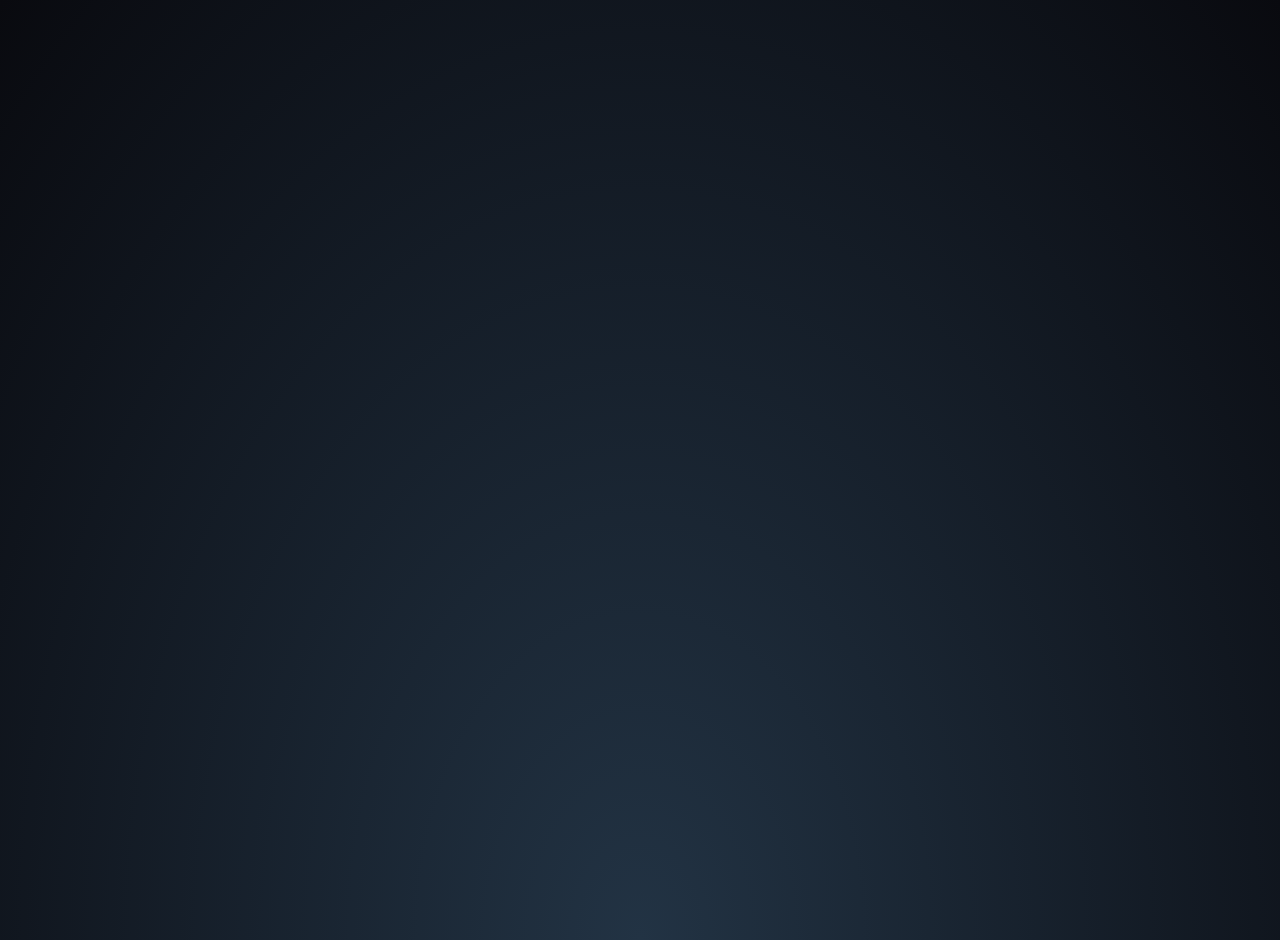
==== index.html @ a9f578f3 "Add files via upload" ====
<!DOCTYPE html>
<html lang="pt-BR">
  <head>
    <meta charset="UTF-8">
    <meta name="viewport" content="width=device-width, initial-scale=1.0">
    <title>Nathian Cardoso Moraes | Portfolio</title>
    <!-- Font Awesome icons -->
    <link rel="stylesheet" href="https://use.fontawesome.com/releases/v5.8.1/css/all.css">
    <!-- Core theme CSS -->
    <link rel="stylesheet" href="style.css">
  </head>

  <body>
    <!-- Parallax Pixel Background Animation -->
    <section class="animated-background">
      <div id="stars1"></div>
      <div id="stars2"></div>
      <div id="stars3"></div>
    </section>
    <!-- End of Parallax Pixel Background Animation -->

    <a id="profilePicture" href="#popup">
      <img src="/home/kali/Área de trabalho/Base_home/nenem_base/nathian.jpg" alt="Profile Picture">
    </a>
    <div id="userName">
      Nathian Cardoso Moraes
    </div>
    
    
    <main>
      <section id="cards">
        <div class="card">
          <div class="card-image" style="background-image: url('/path/to/image.jpg')"></div>
          <div class="card-text">
            <h2>Card 1</h2>
            <p>Lorem ipsum dolor sit amet, consectetur adipiscing elit. Morbi venenatis vestibulum lectus, sed accumsan nisi aliquam at. Sed finibus mi in enim vestibulum, sed blandit purus efficitur. Nam luctus mauris vel pretium feugiat.</p>
            <a href="#">Ver mais</a>
          </div>
        </div>

        <div class="card">
          <div class="card-image" style="background-image: url('/path/to/image.jpg')"></div>
          <div class="card-text">
            <h2>Card 2</h2>
            <p>Lorem ipsum dolor sit amet, consectetur adipiscing elit. Morbi venenatis vestibulum lectus, sed accumsan nisi aliquam at. Sed finibus mi in enim vestibulum, sed blandit purus efficitur. Nam luctus mauris vel pretium feugiat.</p>
            <a href="#">Ver mais</a>
          </div>
        </div>
      </section>
      <footer>
      <div id="links">
      <a class="link" href="https://www.linkedin.com/in/nathian-cardoso-132313169" target="_blank">
        <i class="fab fa-linkedin">&nbsp;</i>Linkedin
      </a>
      <a class="link" href="https://pt-br.facebook.com/nathian.cardoso/?comment_id=Y29tbWVudDo3NTgyMzQyMzExODc1ODFfNzU4MjUwOTY0NTE5MjQx">
        <i class="fab fa-facebook">&nbsp;</i>Facebook
      </a>
      <a class="link" href="https://instagram.com/nathiancardoso?igshid=ODM2MWFjZDg=" target="_blank">
        <i class="fab fa-instagram">&nbsp;</i>Instagram
      </a>
    </div>
    <div id="hashtag">
      #BalletVsAdm    
    </div>
    </footer>
---- style.css ----
@import url('https://fonts.googleapis.com/css?family=Karla:400,700&display=swap');

:root {
    --bgColor: #223344;
    --bgColor2: #090a0f;
    --accentColor: #FFF;
    --font: 'Karla', sans-serif;
    --delay: .3s;
}

body {
    margin: 0;
    padding: 0;
    min-height: 100vh;
    font-family: var(--font);
    background: radial-gradient(ellipse at bottom, var(--bgColor) 0%, var(--bgColor2) 100%);
    /* background-image: url('https://bit.ly/3nFVqJh'); */
    opacity: 0;
    animation: 1s ease-out var(--delay) 1 transitionAnimation; /* duration/timing-function/delay/iterations/name */
    animation-fill-mode: forwards;
    background-repeat: no-repeat;
    background-size: cover;
    position: relative;
}

#profilePicture, #profilePicture img {
    position: relative;
    width: 96px;
    height: 96px;
    display: block;
    margin: 40px auto 20px;
    border-radius: 50%;
    -webkit-tap-highlight-color: transparent;
}

#userName {
    color: var(--accentColor);
    font-size: 1rem;
    font-weight: bold;
    line-height: 1.25;
    display: block;
    font-family: var(--font);
    width: 100%;
    text-align: center;
    text-decoration: none;
}
.card-container {
  display: flex;
  flex-direction: column;
  align-items: center;
}

.card-section {
  display: flex;
  flex-direction: row;
  flex-wrap: wrap;
  width: 100%;
  margin: 0 auto;
  height: 254px;
  background: transparent;
  justify-content: center;
  align-items: center;
  border-radius: 15px;
  box-shadow: 1px 5px 60px 0px #100a886b;
}

.text {
  margin-top: 10px;
}

.hidden {
  display: none;
}

footer {
  margin-top: 50px;
  display: flex;
  justify-content: space-between;
  align-items: center;
}

#links {
  display: flex;
  justify-content: center;
}

}

.link {
    position: relative;
    background-color: transparent;
    color: var(--accentColor);
    border: solid var(--accentColor) 2px;
    border-radius: 10px;
    font-size: 1rem;
    text-align: center;
    display: block;
    margin-left: 10px;
    margin-right: 10px;
    margin-bottom: 10px;
    padding: 10px; /* 17px */
    text-decoration: none;
    /* transition: all .25s cubic-bezier(.08, .59, .29, .99); */
    -webkit-tap-highlight-color: transparent;
}

@media (hover: hover) {
    .link:hover {
        background-color: var(--accentColor);
        color: var(--bgColor);
    }
}

.link:active {
    background-color: var(--accentColor);
    color: var(--bgColor);
}

#hashtag {
    position: relative;
    padding-bottom: 20px;
    color: var(--accentColor);
    font-size: 1rem;
    display: block;
    font-family: var(--font);
    width: 100%;
    text-align: center;

    /*  animation   */
    overflow: hidden;
    background: linear-gradient(90deg, var(--bgColor), var(--accentColor), var(--bgColor));
    background-repeat: no-repeat;
    background-size: 80%;
    animation: animate 3s linear var(--delay) infinite;
    -webkit-background-clip: text;
    background-clip: text;
    -webkit-text-fill-color: rgba(255, 255, 255, 0);
}


/*-------------------------animations-----------------------*/
@keyframes transitionAnimation {
    0% {
        opacity: 0;
        transform: translateY(-10px);
    }
    100% {
        opacity: 1;
        transform: translateY(0);
    }
}

@keyframes animate {
    0% {
      background-position: -500%;
    }
    100% {
      background-position: 500%;
    }
}

@keyframes animStar {
    from {
        transform: translateY(0px);
    }
    to {
        transform: translateY(-2000px);
    }
}


/*-------------------------popup------------------------*/
/* credits: https://www.youtube.com/watch?v=lAS2glU0xlc */
.overlay {
    display: flex;
    align-items: center;
    justify-content: center;
    position: fixed;
    top: 0;
    bottom: 0;
    left: 0;
    right: 0;
    background-color: rgba(0, 0, 0, 0.7);
    z-index: 2;
    visibility: hidden;
    opacity: 0;
    overflow: hidden;
    transition: .5s ease-in-out;
}

.popup {
    position: relative;
    top: -43%;
    /* right: -100vh; */
    display: flex;
    flex-direction: column;
    align-items: center;
    max-width: 400px;
    /* max-height: 500px; */
    width: auto;
    height: auto;
    margin: 56px;
    background-color: var(--bgColor);
    /* transform: rotate(32deg); */
    transform: scale(0);
    transition: .5s ease-in-out;
}

.popup-quote {
    font-family : Baskerville, Georgia, serif;
    font-style : italic;
    position: flex;
    color: var(--accentColor);
    padding: 20px;
    text-align: center;
    font-size: 1rem;
}

.popup-photo {
    display: flex;
    width: 100%;
    height: 100%;
}

.popup-photo img {
    width: 100%;
    height: 100%;
}

.overlay:target {
    visibility: visible;
    opacity: 1;
}

.overlay:target .popup {
    transform: scale(1);
    top: 0;
    /* right: 0; */
    /* transform: rotate(0); */
}

.popup-close {
    position: absolute;
    right: -1rem;
    top: -1rem;
    width: 3rem;
    height: 3rem;
    font-size: 1.7rem;
    font-weight: 400;
    border-radius: 100%;
    background-color: var(--bgColor);
    z-index: 4;
    color: var(--accentColor);
    line-height: 2.7rem;
    text-align: center;
    cursor: pointer;
    text-decoration: none;
    -webkit-tap-highlight-color: transparent;
}

@media (hover: hover) {
    .popup-close:hover {
        background-color: var(--accentColor);
        color: var(--bgColor);
    }
}

.popup-close:active {
    background-color: var(--accentColor);
    color: var(--bgColor);
}
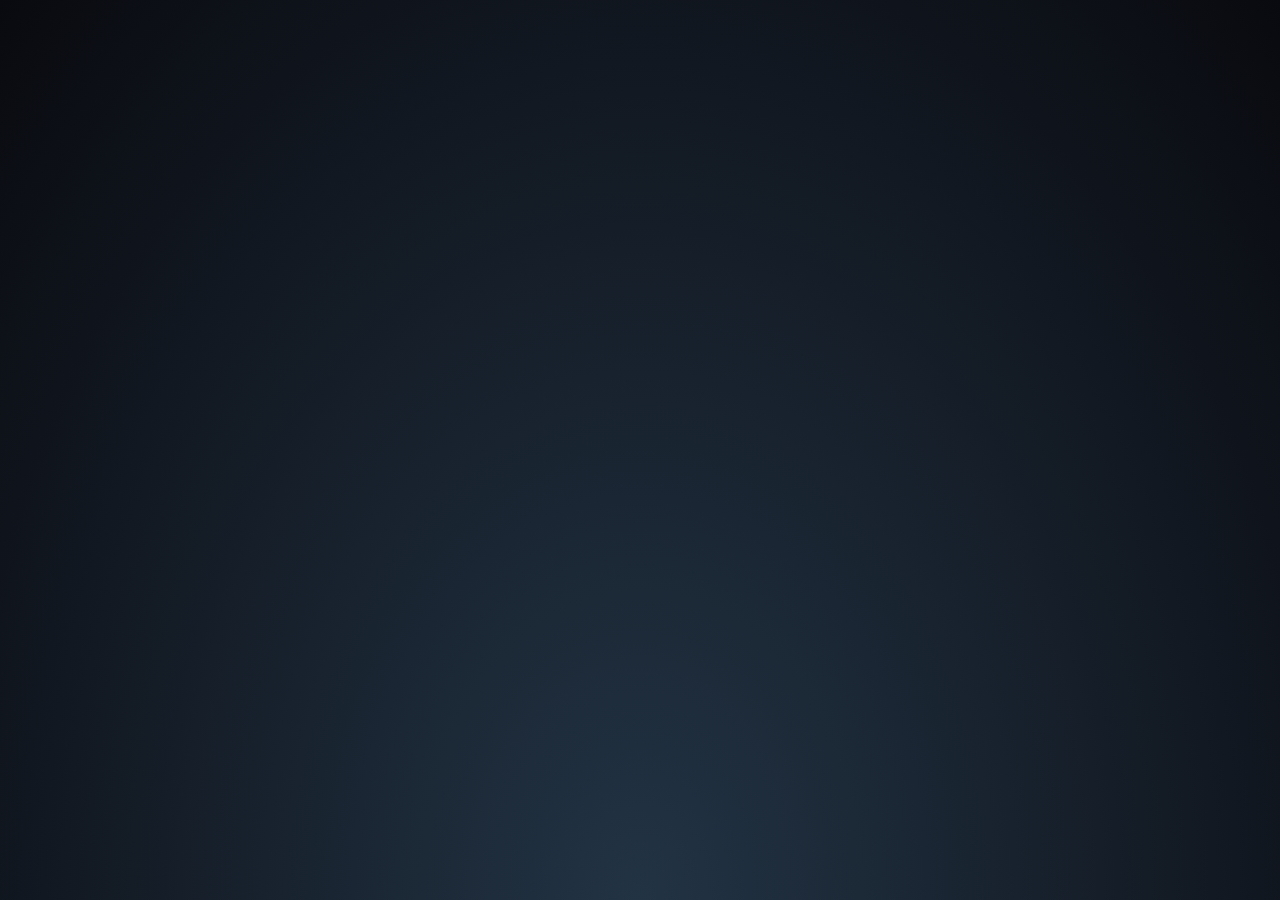
==== commit 6db1e1ff: "Add files via upload" ====
--- a/index.html
+++ b/index.html
@@ -20,35 +20,13 @@
     <!-- End of Parallax Pixel Background Animation -->
 
     <a id="profilePicture" href="#popup">
-      <img src="/home/kali/Área de trabalho/Base_home/nenem_base/nathian.jpg" alt="Profile Picture">
+      <img src="nathian.jpg" alt="Profile Picture">
     </a>
     <div id="userName">
       Nathian Cardoso Moraes
     </div>
     
-    
-    <main>
-      <section id="cards">
-        <div class="card">
-          <div class="card-image" style="background-image: url('/path/to/image.jpg')"></div>
-          <div class="card-text">
-            <h2>Card 1</h2>
-            <p>Lorem ipsum dolor sit amet, consectetur adipiscing elit. Morbi venenatis vestibulum lectus, sed accumsan nisi aliquam at. Sed finibus mi in enim vestibulum, sed blandit purus efficitur. Nam luctus mauris vel pretium feugiat.</p>
-            <a href="#">Ver mais</a>
-          </div>
-        </div>
-
-        <div class="card">
-          <div class="card-image" style="background-image: url('/path/to/image.jpg')"></div>
-          <div class="card-text">
-            <h2>Card 2</h2>
-            <p>Lorem ipsum dolor sit amet, consectetur adipiscing elit. Morbi venenatis vestibulum lectus, sed accumsan nisi aliquam at. Sed finibus mi in enim vestibulum, sed blandit purus efficitur. Nam luctus mauris vel pretium feugiat.</p>
-            <a href="#">Ver mais</a>
-          </div>
-        </div>
-      </section>
-      <footer>
-      <div id="links">
+    <div id="links">
       <a class="link" href="https://www.linkedin.com/in/nathian-cardoso-132313169" target="_blank">
         <i class="fab fa-linkedin">&nbsp;</i>Linkedin
       </a>
@@ -62,5 +40,20 @@
     <div id="hashtag">
       #BalletVsAdm    
     </div>
+    <footer>
+      <div id="footerLinks">
+        <a class="link" href="https://www.linkedin.com/in/nathian-cardoso-132313169" target="_blank">
+          <i class="fab fa-linkedin">&nbsp;</i>Linkedin
+        </a>
+        <a class="link" href="https://pt-br.facebook.com/nathian.cardoso/?comment_id=Y29tbWVudDo3NTgyMzQyMzExODc1ODFfNzU4MjUwOTY0NTE5MjQx">
+          <i class="fab fa-facebook">&nbsp;</i>Facebook
+        </a>
+        <a class="link" href="https://instagram.com/nathiancardoso?igshid=ODM2MWFjZDg=" target="_blank">
+          <i class="fab fa-instagram">&nbsp;</i>Instagram
+        </a>
+      </div>
     </footer>
-      
+  </body>
+</html>
+
+
--- a/style.css
+++ b/style.css
@@ -44,46 +44,12 @@
     text-align: center;
     text-decoration: none;
 }
-.card-container {
-  display: flex;
-  flex-direction: column;
-  align-items: center;
-}
-
-.card-section {
-  display: flex;
-  flex-direction: row;
-  flex-wrap: wrap;
-  width: 100%;
-  margin: 0 auto;
-  height: 254px;
-  background: transparent;
-  justify-content: center;
-  align-items: center;
-  border-radius: 15px;
-  box-shadow: 1px 5px 60px 0px #100a886b;
-}
-
-.text {
-  margin-top: 10px;
-}
-
-.hidden {
-  display: none;
-}
-
-footer {
-  margin-top: 50px;
-  display: flex;
-  justify-content: space-between;
-  align-items: center;
-}
 
 #links {
-  display: flex;
-  justify-content: center;
-}
-
+    max-width: 675px;
+    width: auto;
+    display: block;
+    margin: 27px auto;
 }
 
 .link {
@@ -103,6 +69,31 @@
     /* transition: all .25s cubic-bezier(.08, .59, .29, .99); */
     -webkit-tap-highlight-color: transparent;
 }
+#footerLinks {
+    max-width: 675px;
+    width: auto;
+    display: block;
+    margin: 27px auto;
+}
+.footerLink {
+    position: relative;
+    background-color: transparent;
+    color: var(--accentColor);
+    border: solid var(--accentColor) 2px;
+    border-radius: 10px;
+    font-size: 1rem;
+    text-align: center;
+    display: block;
+    margin-left: 10px;
+    margin-right: 10px;
+    margin-bottom: 10px;
+    padding: 10px; /* 17px */
+    text-decoration: none;
+    /* transition: all .25s cubic-bezier(.08, .59, .29, .99); */
+    -webkit-tap-highlight-color: transparent;
+}
+
+
 
 @media (hover: hover) {
     .link:hover {
@@ -269,3 +260,568 @@
     background-color: var(--accentColor);
     color: var(--bgColor);
 }
+
+
+/*-----------------------parallax-----------------------*/
+/* credits: https://www.youtube.com/watch?v=aywzn9cf-_U */
+#stars1 {
+    width: 1px;
+    height: 1px;
+    background: transparent;
+    animation: animStar 120s linear infinite;
+
+    box-shadow: 779px 1331px #fff, 324px 42px #fff, 303px 586px #fff,
+    1312px 276px #fff, 451px 625px #fff, 521px 1931px #fff, 1087px 1871px #fff,
+    36px 1546px #fff, 132px 934px #fff, 1698px 901px #fff, 1418px 664px #fff,
+    1448px 1157px #fff, 1084px 232px #fff, 347px 1776px #fff, 1722px 243px #fff,
+    1629px 835px #fff, 479px 969px #fff, 1231px 960px #fff, 586px 384px #fff,
+    164px 527px #fff, 8px 646px #fff, 1150px 1126px #fff, 665px 1357px #fff,
+    1556px 1982px #fff, 1260px 1961px #fff, 1675px 1741px #fff,
+    1843px 1514px #fff, 718px 1628px #fff, 242px 1343px #fff, 1497px 1880px #fff,
+    1364px 230px #fff, 1739px 1302px #fff, 636px 959px #fff, 304px 686px #fff,
+    614px 751px #fff, 1935px 816px #fff, 1428px 60px #fff, 355px 335px #fff,
+    1594px 158px #fff, 90px 60px #fff, 1553px 162px #fff, 1239px 1825px #fff,
+    1945px 587px #fff, 749px 1785px #fff, 1987px 1172px #fff, 1301px 1237px #fff,
+    1039px 342px #fff, 1585px 1481px #fff, 995px 1048px #fff, 524px 932px #fff,
+    214px 413px #fff, 1701px 1300px #fff, 1037px 1613px #fff, 1871px 996px #fff,
+    1360px 1635px #fff, 1110px 1313px #fff, 412px 1783px #fff, 1949px 177px #fff,
+    903px 1854px #fff, 700px 1936px #fff, 378px 125px #fff, 308px 834px #fff,
+    1118px 962px #fff, 1350px 1929px #fff, 781px 1811px #fff, 561px 137px #fff,
+    757px 1148px #fff, 1670px 1979px #fff, 343px 739px #fff, 945px 795px #fff,
+    576px 1903px #fff, 1078px 1436px #fff, 1583px 450px #fff, 1366px 474px #fff,
+    297px 1873px #fff, 192px 162px #fff, 1624px 1633px #fff, 59px 453px #fff,
+    82px 1872px #fff, 1933px 498px #fff, 1966px 1974px #fff, 1975px 1688px #fff,
+    779px 314px #fff, 1858px 1543px #fff, 73px 1507px #fff, 1693px 975px #fff,
+    1683px 108px #fff, 1768px 1654px #fff, 654px 14px #fff, 494px 171px #fff,
+    1689px 1895px #fff, 1660px 263px #fff, 1031px 903px #fff, 1203px 1393px #fff,
+    1333px 1421px #fff, 1113px 41px #fff, 1206px 1645px #fff, 1325px 1635px #fff,
+    142px 388px #fff, 572px 215px #fff, 1535px 296px #fff, 1419px 407px #fff,
+    1379px 1003px #fff, 329px 469px #fff, 1791px 1652px #fff, 935px 1802px #fff,
+    1330px 1820px #fff, 421px 1933px #fff, 828px 365px #fff, 275px 316px #fff,
+    707px 960px #fff, 1605px 1554px #fff, 625px 58px #fff, 717px 1697px #fff,
+    1669px 246px #fff, 1925px 322px #fff, 1154px 1803px #fff, 1929px 295px #fff,
+    1248px 240px #fff, 1045px 1755px #fff, 166px 942px #fff, 1888px 1773px #fff,
+    678px 1963px #fff, 1370px 569px #fff, 1974px 1400px #fff, 1786px 460px #fff,
+    51px 307px #fff, 784px 1400px #fff, 730px 1258px #fff, 1712px 393px #fff,
+    416px 170px #fff, 1797px 1932px #fff, 572px 219px #fff, 1557px 1856px #fff,
+    218px 8px #fff, 348px 1334px #fff, 469px 413px #fff, 385px 1738px #fff,
+    1357px 1818px #fff, 240px 942px #fff, 248px 1847px #fff, 1535px 806px #fff,
+    236px 1514px #fff, 1429px 1556px #fff, 73px 1633px #fff, 1398px 1121px #fff,
+    671px 1301px #fff, 1404px 1663px #fff, 740px 1018px #fff, 1600px 377px #fff,
+    785px 514px #fff, 112px 1084px #fff, 1915px 1887px #fff, 1463px 1848px #fff,
+    687px 1115px #fff, 1268px 1768px #fff, 1729px 1425px #fff,
+    1284px 1022px #fff, 801px 974px #fff, 1975px 1317px #fff, 1354px 834px #fff,
+    1446px 1484px #fff, 1283px 1786px #fff, 11px 523px #fff, 1842px 236px #fff,
+    1355px 654px #fff, 429px 7px #fff, 1033px 1128px #fff, 157px 297px #fff,
+    545px 635px #fff, 52px 1080px #fff, 827px 1520px #fff, 1121px 490px #fff,
+    9px 309px #fff, 1744px 1586px #fff, 1014px 417px #fff, 1534px 524px #fff,
+    958px 552px #fff, 1403px 1496px #fff, 387px 703px #fff, 1522px 548px #fff,
+    1355px 282px #fff, 1532px 601px #fff, 1838px 790px #fff, 290px 259px #fff,
+    295px 598px #fff, 1601px 539px #fff, 1561px 1272px #fff, 34px 1922px #fff,
+    1024px 543px #fff, 467px 369px #fff, 722px 333px #fff, 1976px 1255px #fff,
+    766px 983px #fff, 1582px 1285px #fff, 12px 512px #fff, 617px 1410px #fff,
+    682px 577px #fff, 1334px 1438px #fff, 439px 327px #fff, 1617px 1661px #fff,
+    673px 129px #fff, 794px 941px #fff, 1386px 1902px #fff, 37px 1353px #fff,
+    1467px 1353px #fff, 416px 18px #fff, 187px 344px #fff, 200px 1898px #fff,
+    1491px 1619px #fff, 811px 347px #fff, 924px 1827px #fff, 945px 217px #fff,
+    1735px 1228px #fff, 379px 1890px #fff, 79px 761px #fff, 825px 1837px #fff,
+    1980px 1558px #fff, 1308px 1573px #fff, 1488px 1726px #fff,
+    382px 1208px #fff, 522px 595px #fff, 1277px 1898px #fff, 354px 552px #fff,
+    161px 1784px #fff, 614px 251px #fff, 526px 1576px #fff, 17px 212px #fff,
+    179px 996px #fff, 467px 1208px #fff, 1944px 1838px #fff, 1140px 1093px #fff,
+    858px 1007px #fff, 200px 1064px #fff, 423px 1964px #fff, 1945px 439px #fff,
+    1377px 689px #fff, 1120px 1437px #fff, 1876px 668px #fff, 907px 1324px #fff,
+    343px 1976px #fff, 1816px 1501px #fff, 1849px 177px #fff, 647px 91px #fff,
+    1984px 1012px #fff, 1336px 1300px #fff, 128px 648px #fff, 305px 1060px #fff,
+    1324px 826px #fff, 1263px 1314px #fff, 1801px 629px #fff, 1614px 1555px #fff,
+    1634px 90px #fff, 1603px 452px #fff, 891px 1984px #fff, 1556px 1906px #fff,
+    121px 68px #fff, 1676px 1714px #fff, 516px 936px #fff, 1947px 1492px #fff,
+    1455px 1519px #fff, 45px 602px #fff, 205px 1039px #fff, 793px 172px #fff,
+    1562px 1739px #fff, 1056px 110px #fff, 1512px 379px #fff, 1795px 1621px #fff,
+    1848px 607px #fff, 262px 1719px #fff, 477px 991px #fff, 483px 883px #fff,
+    1239px 1197px #fff, 1496px 647px #fff, 1649px 25px #fff, 1491px 1946px #fff,
+    119px 996px #fff, 179px 1472px #fff, 1341px 808px #fff, 1565px 1700px #fff,
+    407px 1544px #fff, 1754px 357px #fff, 1288px 981px #fff, 902px 1997px #fff,
+    1755px 1668px #fff, 186px 877px #fff, 1202px 1882px #fff, 461px 1213px #fff,
+    1400px 748px #fff, 1969px 1899px #fff, 809px 522px #fff, 514px 1219px #fff,
+    374px 275px #fff, 938px 1973px #fff, 357px 552px #fff, 144px 1722px #fff,
+    1572px 912px #fff, 402px 1858px #fff, 1544px 1195px #fff, 667px 1257px #fff,
+    727px 1496px #fff, 993px 232px #fff, 1772px 313px #fff, 1040px 1590px #fff,
+    1204px 1973px #fff, 1268px 79px #fff, 1555px 1048px #fff, 986px 1707px #fff,
+    978px 1710px #fff, 713px 360px #fff, 407px 863px #fff, 461px 736px #fff,
+    284px 1608px #fff, 103px 430px #fff, 1283px 1319px #fff, 977px 1186px #fff,
+    1966px 1516px #fff, 1287px 1129px #fff, 70px 1098px #fff, 1189px 889px #fff,
+    1126px 1734px #fff, 309px 1292px #fff, 879px 764px #fff, 65px 473px #fff,
+    1003px 1959px #fff, 658px 791px #fff, 402px 1576px #fff, 35px 622px #fff,
+    529px 1589px #fff, 164px 666px #fff, 1876px 1290px #fff, 1541px 526px #fff,
+    270px 1297px #fff, 440px 865px #fff, 1500px 802px #fff, 182px 1754px #fff,
+    1264px 892px #fff, 272px 1249px #fff, 1289px 1535px #fff, 190px 1646px #fff,
+    955px 242px #fff, 1456px 1597px #fff, 1727px 1983px #fff, 635px 801px #fff,
+    226px 455px #fff, 1396px 1710px #fff, 849px 1863px #fff, 237px 1264px #fff,
+    839px 140px #fff, 1122px 735px #fff, 1280px 15px #fff, 1318px 242px #fff,
+    1819px 1148px #fff, 333px 1392px #fff, 1949px 553px #fff, 1878px 1332px #fff,
+    467px 548px #fff, 1812px 1082px #fff, 1067px 193px #fff, 243px 156px #fff,
+    483px 1616px #fff, 1714px 933px #fff, 759px 1800px #fff, 1822px 995px #fff,
+    1877px 572px #fff, 581px 1084px #fff, 107px 732px #fff, 642px 1837px #fff,
+    166px 1493px #fff, 1555px 198px #fff, 819px 307px #fff, 947px 345px #fff,
+    827px 224px #fff, 927px 1394px #fff, 540px 467px #fff, 1093px 405px #fff,
+    1140px 927px #fff, 130px 529px #fff, 33px 1980px #fff, 1147px 1663px #fff,
+    1616px 1436px #fff, 528px 710px #fff, 798px 1100px #fff, 505px 1480px #fff,
+    899px 641px #fff, 1909px 1949px #fff, 1311px 964px #fff, 979px 1301px #fff,
+    1393px 969px #fff, 1793px 1886px #fff, 292px 357px #fff, 1196px 1718px #fff,
+    1290px 1994px #fff, 537px 1973px #fff, 1181px 1674px #fff,
+    1740px 1566px #fff, 1307px 265px #fff, 922px 522px #fff, 1892px 472px #fff,
+    384px 1746px #fff, 392px 1098px #fff, 647px 548px #fff, 390px 1498px #fff,
+    1246px 138px #fff, 730px 876px #fff, 192px 1472px #fff, 1790px 1789px #fff,
+    928px 311px #fff, 1253px 1647px #fff, 747px 1921px #fff, 1561px 1025px #fff,
+    1533px 1292px #fff, 1985px 195px #fff, 728px 729px #fff, 1712px 1936px #fff,
+    512px 1717px #fff, 1528px 483px #fff, 313px 1642px #fff, 281px 1849px #fff,
+    1212px 799px #fff, 435px 1191px #fff, 1422px 611px #fff, 1718px 1964px #fff,
+    411px 944px #fff, 210px 636px #fff, 1502px 1295px #fff, 1434px 349px #fff,
+    769px 60px #fff, 747px 1053px #fff, 789px 504px #fff, 1436px 1264px #fff,
+    1893px 1225px #fff, 1394px 1788px #fff, 1108px 1317px #fff,
+    1673px 1395px #fff, 854px 1010px #fff, 1705px 80px #fff, 1858px 148px #fff,
+    1729px 344px #fff, 1388px 664px #fff, 895px 406px #fff, 1479px 157px #fff,
+    1441px 1157px #fff, 552px 1900px #fff, 516px 364px #fff, 1647px 189px #fff,
+    1427px 1071px #fff, 785px 729px #fff, 1080px 1710px #fff, 504px 204px #fff,
+    1177px 1622px #fff, 657px 34px #fff, 1296px 1099px #fff, 248px 180px #fff,
+    1212px 1568px #fff, 667px 1562px #fff, 695px 841px #fff, 1608px 1247px #fff,
+    751px 882px #fff, 87px 167px #fff, 607px 1368px #fff, 1363px 1203px #fff,
+    1836px 317px #fff, 1668px 1703px #fff, 830px 1154px #fff, 1721px 1398px #fff,
+    1601px 1280px #fff, 976px 874px #fff, 1743px 254px #fff, 1020px 1815px #fff,
+    1670px 1766px #fff, 1890px 735px #fff, 1379px 136px #fff, 1864px 695px #fff,
+    206px 965px #fff, 1404px 1932px #fff, 1923px 1360px #fff, 247px 682px #fff,
+    519px 1708px #fff, 645px 750px #fff, 1164px 1204px #fff, 834px 323px #fff,
+    172px 1350px #fff, 213px 972px #fff, 1837px 190px #fff, 285px 1806px #fff,
+    1047px 1299px #fff, 1548px 825px #fff, 1730px 324px #fff, 1346px 1909px #fff,
+    772px 270px #fff, 345px 1190px #fff, 478px 1433px #fff, 1479px 25px #fff,
+    1994px 1830px #fff, 1744px 732px #fff, 20px 1635px #fff, 690px 1795px #fff,
+    1594px 569px #fff, 579px 245px #fff, 1398px 733px #fff, 408px 1352px #fff,
+    1774px 120px #fff, 1152px 1370px #fff, 1698px 1810px #fff, 710px 1450px #fff,
+    665px 286px #fff, 493px 1720px #fff, 786px 5px #fff, 637px 1140px #fff,
+    764px 324px #fff, 927px 310px #fff, 938px 1424px #fff, 1884px 744px #fff,
+    913px 462px #fff, 1831px 1936px #fff, 1527px 249px #fff, 36px 1381px #fff,
+    1597px 581px #fff, 1530px 355px #fff, 949px 459px #fff, 799px 828px #fff,
+    242px 1471px #fff, 654px 797px #fff, 796px 594px #fff, 1365px 678px #fff,
+    752px 23px #fff, 1630px 541px #fff, 982px 72px #fff, 1733px 1831px #fff,
+    21px 412px #fff, 775px 998px #fff, 335px 1945px #fff, 264px 583px #fff,
+    158px 1311px #fff, 528px 164px #fff, 1978px 574px #fff, 717px 1203px #fff,
+    734px 1591px #fff, 1555px 820px #fff, 16px 1943px #fff, 1625px 1177px #fff,
+    1236px 690px #fff, 1585px 1590px #fff, 1737px 1728px #fff, 721px 698px #fff,
+    1804px 1186px #fff, 166px 980px #fff, 1850px 230px #fff, 330px 1712px #fff,
+    95px 797px #fff, 1948px 1078px #fff, 469px 939px #fff, 1269px 1899px #fff,
+    955px 1220px #fff, 1137px 1075px #fff, 312px 1293px #fff, 986px 1762px #fff,
+    1103px 1238px #fff, 428px 1993px #fff, 355px 570px #fff, 977px 1836px #fff,
+    1395px 1092px #fff, 276px 913px #fff, 1743px 656px #fff, 773px 502px #fff,
+    1686px 1322px #fff, 1516px 1945px #fff, 1334px 501px #fff, 266px 156px #fff,
+    455px 655px #fff, 798px 72px #fff, 1059px 1259px #fff, 1402px 1687px #fff,
+    236px 1329px #fff, 1455px 786px #fff, 146px 1228px #fff, 1851px 823px #fff,
+    1062px 100px #fff, 1220px 953px #fff, 20px 1826px #fff, 36px 1063px #fff,
+    1525px 338px #fff, 790px 1521px #fff, 741px 1099px #fff, 288px 1489px #fff,
+    700px 1060px #fff, 390px 1071px #fff, 411px 1036px #fff, 1853px 1072px #fff,
+    1446px 1085px #fff, 1164px 874px #fff, 924px 925px #fff, 291px 271px #fff,
+    1257px 1964px #fff, 1580px 1352px #fff, 1507px 1216px #fff, 211px 956px #fff,
+    985px 1195px #fff, 975px 1640px #fff, 518px 101px #fff, 663px 1395px #fff,
+    914px 532px #fff, 145px 1320px #fff, 69px 1397px #fff, 982px 523px #fff,
+    257px 725px #fff, 1599px 831px #fff, 1636px 1513px #fff, 1250px 1158px #fff,
+    1132px 604px #fff, 183px 102px #fff, 1057px 318px #fff, 1247px 1835px #fff,
+    1983px 1110px #fff, 1077px 1455px #fff, 921px 1770px #fff, 806px 1350px #fff,
+    1938px 1992px #fff, 855px 1260px #fff, 902px 1345px #fff, 658px 1908px #fff,
+    1845px 679px #fff, 712px 1482px #fff, 595px 950px #fff, 1784px 1992px #fff,
+    1847px 1785px #fff, 691px 1004px #fff, 175px 1179px #fff, 1666px 1911px #fff,
+    41px 61px #fff, 971px 1080px #fff, 1830px 1450px #fff, 1351px 1518px #fff,
+    1257px 99px #fff, 1395px 1498px #fff, 1117px 252px #fff, 1779px 597px #fff,
+    1346px 729px #fff, 1108px 1144px #fff, 402px 691px #fff, 72px 496px #fff,
+    1673px 1604px #fff, 1497px 974px #fff, 1865px 1664px #fff, 88px 806px #fff,
+    918px 77px #fff, 244px 1118px #fff, 256px 1820px #fff, 1851px 1840px #fff,
+    605px 1851px #fff, 634px 383px #fff, 865px 37px #fff, 943px 1024px #fff,
+    1951px 177px #fff, 1097px 523px #fff, 985px 1700px #fff, 1243px 122px #fff,
+    768px 1070px #fff, 468px 194px #fff, 320px 1867px #fff, 1850px 185px #fff,
+    380px 1616px #fff, 468px 1294px #fff, 1122px 1743px #fff, 884px 299px #fff,
+    1300px 1917px #fff, 1860px 396px #fff, 1270px 990px #fff, 529px 733px #fff,
+    1975px 1347px #fff, 1885px 685px #fff, 226px 506px #fff, 651px 878px #fff,
+    1323px 680px #fff, 1284px 680px #fff, 238px 1967px #fff, 911px 174px #fff,
+    1111px 521px #fff, 1150px 85px #fff, 794px 502px #fff, 484px 1856px #fff,
+    1809px 368px #fff, 112px 953px #fff, 590px 1009px #fff, 1655px 311px #fff,
+    100px 1026px #fff, 1803px 352px #fff, 865px 306px #fff, 1077px 1019px #fff,
+    1335px 872px #fff, 1647px 1298px #fff, 1233px 1387px #fff, 698px 1036px #fff,
+    659px 1860px #fff, 388px 1412px #fff, 1212px 458px #fff, 755px 1468px #fff,
+    696px 1654px #fff, 1144px 60px #fff;
+}
+
+#stars1:after {
+    content: '';
+    position: absolute;
+    top: auto;
+    width: 1px;
+    height: 1px;
+    background: transparent;
+
+    box-shadow: 779px 1331px #fff, 324px 42px #fff, 303px 586px #fff,
+    1312px 276px #fff, 451px 625px #fff, 521px 1931px #fff, 1087px 1871px #fff,
+    36px 1546px #fff, 132px 934px #fff, 1698px 901px #fff, 1418px 664px #fff,
+    1448px 1157px #fff, 1084px 232px #fff, 347px 1776px #fff, 1722px 243px #fff,
+    1629px 835px #fff, 479px 969px #fff, 1231px 960px #fff, 586px 384px #fff,
+    164px 527px #fff, 8px 646px #fff, 1150px 1126px #fff, 665px 1357px #fff,
+    1556px 1982px #fff, 1260px 1961px #fff, 1675px 1741px #fff,
+    1843px 1514px #fff, 718px 1628px #fff, 242px 1343px #fff, 1497px 1880px #fff,
+    1364px 230px #fff, 1739px 1302px #fff, 636px 959px #fff, 304px 686px #fff,
+    614px 751px #fff, 1935px 816px #fff, 1428px 60px #fff, 355px 335px #fff,
+    1594px 158px #fff, 90px 60px #fff, 1553px 162px #fff, 1239px 1825px #fff,
+    1945px 587px #fff, 749px 1785px #fff, 1987px 1172px #fff, 1301px 1237px #fff,
+    1039px 342px #fff, 1585px 1481px #fff, 995px 1048px #fff, 524px 932px #fff,
+    214px 413px #fff, 1701px 1300px #fff, 1037px 1613px #fff, 1871px 996px #fff,
+    1360px 1635px #fff, 1110px 1313px #fff, 412px 1783px #fff, 1949px 177px #fff,
+    903px 1854px #fff, 700px 1936px #fff, 378px 125px #fff, 308px 834px #fff,
+    1118px 962px #fff, 1350px 1929px #fff, 781px 1811px #fff, 561px 137px #fff,
+    757px 1148px #fff, 1670px 1979px #fff, 343px 739px #fff, 945px 795px #fff,
+    576px 1903px #fff, 1078px 1436px #fff, 1583px 450px #fff, 1366px 474px #fff,
+    297px 1873px #fff, 192px 162px #fff, 1624px 1633px #fff, 59px 453px #fff,
+    82px 1872px #fff, 1933px 498px #fff, 1966px 1974px #fff, 1975px 1688px #fff,
+    779px 314px #fff, 1858px 1543px #fff, 73px 1507px #fff, 1693px 975px #fff,
+    1683px 108px #fff, 1768px 1654px #fff, 654px 14px #fff, 494px 171px #fff,
+    1689px 1895px #fff, 1660px 263px #fff, 1031px 903px #fff, 1203px 1393px #fff,
+    1333px 1421px #fff, 1113px 41px #fff, 1206px 1645px #fff, 1325px 1635px #fff,
+    142px 388px #fff, 572px 215px #fff, 1535px 296px #fff, 1419px 407px #fff,
+    1379px 1003px #fff, 329px 469px #fff, 1791px 1652px #fff, 935px 1802px #fff,
+    1330px 1820px #fff, 421px 1933px #fff, 828px 365px #fff, 275px 316px #fff,
+    707px 960px #fff, 1605px 1554px #fff, 625px 58px #fff, 717px 1697px #fff,
+    1669px 246px #fff, 1925px 322px #fff, 1154px 1803px #fff, 1929px 295px #fff,
+    1248px 240px #fff, 1045px 1755px #fff, 166px 942px #fff, 1888px 1773px #fff,
+    678px 1963px #fff, 1370px 569px #fff, 1974px 1400px #fff, 1786px 460px #fff,
+    51px 307px #fff, 784px 1400px #fff, 730px 1258px #fff, 1712px 393px #fff,
+    416px 170px #fff, 1797px 1932px #fff, 572px 219px #fff, 1557px 1856px #fff,
+    218px 8px #fff, 348px 1334px #fff, 469px 413px #fff, 385px 1738px #fff,
+    1357px 1818px #fff, 240px 942px #fff, 248px 1847px #fff, 1535px 806px #fff,
+    236px 1514px #fff, 1429px 1556px #fff, 73px 1633px #fff, 1398px 1121px #fff,
+    671px 1301px #fff, 1404px 1663px #fff, 740px 1018px #fff, 1600px 377px #fff,
+    785px 514px #fff, 112px 1084px #fff, 1915px 1887px #fff, 1463px 1848px #fff,
+    687px 1115px #fff, 1268px 1768px #fff, 1729px 1425px #fff,
+    1284px 1022px #fff, 801px 974px #fff, 1975px 1317px #fff, 1354px 834px #fff,
+    1446px 1484px #fff, 1283px 1786px #fff, 11px 523px #fff, 1842px 236px #fff,
+    1355px 654px #fff, 429px 7px #fff, 1033px 1128px #fff, 157px 297px #fff,
+    545px 635px #fff, 52px 1080px #fff, 827px 1520px #fff, 1121px 490px #fff,
+    9px 309px #fff, 1744px 1586px #fff, 1014px 417px #fff, 1534px 524px #fff,
+    958px 552px #fff, 1403px 1496px #fff, 387px 703px #fff, 1522px 548px #fff,
+    1355px 282px #fff, 1532px 601px #fff, 1838px 790px #fff, 290px 259px #fff,
+    295px 598px #fff, 1601px 539px #fff, 1561px 1272px #fff, 34px 1922px #fff,
+    1024px 543px #fff, 467px 369px #fff, 722px 333px #fff, 1976px 1255px #fff,
+    766px 983px #fff, 1582px 1285px #fff, 12px 512px #fff, 617px 1410px #fff,
+    682px 577px #fff, 1334px 1438px #fff, 439px 327px #fff, 1617px 1661px #fff,
+    673px 129px #fff, 794px 941px #fff, 1386px 1902px #fff, 37px 1353px #fff,
+    1467px 1353px #fff, 416px 18px #fff, 187px 344px #fff, 200px 1898px #fff,
+    1491px 1619px #fff, 811px 347px #fff, 924px 1827px #fff, 945px 217px #fff,
+    1735px 1228px #fff, 379px 1890px #fff, 79px 761px #fff, 825px 1837px #fff,
+    1980px 1558px #fff, 1308px 1573px #fff, 1488px 1726px #fff,
+    382px 1208px #fff, 522px 595px #fff, 1277px 1898px #fff, 354px 552px #fff,
+    161px 1784px #fff, 614px 251px #fff, 526px 1576px #fff, 17px 212px #fff,
+    179px 996px #fff, 467px 1208px #fff, 1944px 1838px #fff, 1140px 1093px #fff,
+    858px 1007px #fff, 200px 1064px #fff, 423px 1964px #fff, 1945px 439px #fff,
+    1377px 689px #fff, 1120px 1437px #fff, 1876px 668px #fff, 907px 1324px #fff,
+    343px 1976px #fff, 1816px 1501px #fff, 1849px 177px #fff, 647px 91px #fff,
+    1984px 1012px #fff, 1336px 1300px #fff, 128px 648px #fff, 305px 1060px #fff,
+    1324px 826px #fff, 1263px 1314px #fff, 1801px 629px #fff, 1614px 1555px #fff,
+    1634px 90px #fff, 1603px 452px #fff, 891px 1984px #fff, 1556px 1906px #fff,
+    121px 68px #fff, 1676px 1714px #fff, 516px 936px #fff, 1947px 1492px #fff,
+    1455px 1519px #fff, 45px 602px #fff, 205px 1039px #fff, 793px 172px #fff,
+    1562px 1739px #fff, 1056px 110px #fff, 1512px 379px #fff, 1795px 1621px #fff,
+    1848px 607px #fff, 262px 1719px #fff, 477px 991px #fff, 483px 883px #fff,
+    1239px 1197px #fff, 1496px 647px #fff, 1649px 25px #fff, 1491px 1946px #fff,
+    119px 996px #fff, 179px 1472px #fff, 1341px 808px #fff, 1565px 1700px #fff,
+    407px 1544px #fff, 1754px 357px #fff, 1288px 981px #fff, 902px 1997px #fff,
+    1755px 1668px #fff, 186px 877px #fff, 1202px 1882px #fff, 461px 1213px #fff,
+    1400px 748px #fff, 1969px 1899px #fff, 809px 522px #fff, 514px 1219px #fff,
+    374px 275px #fff, 938px 1973px #fff, 357px 552px #fff, 144px 1722px #fff,
+    1572px 912px #fff, 402px 1858px #fff, 1544px 1195px #fff, 667px 1257px #fff,
+    727px 1496px #fff, 993px 232px #fff, 1772px 313px #fff, 1040px 1590px #fff,
+    1204px 1973px #fff, 1268px 79px #fff, 1555px 1048px #fff, 986px 1707px #fff,
+    978px 1710px #fff, 713px 360px #fff, 407px 863px #fff, 461px 736px #fff,
+    284px 1608px #fff, 103px 430px #fff, 1283px 1319px #fff, 977px 1186px #fff,
+    1966px 1516px #fff, 1287px 1129px #fff, 70px 1098px #fff, 1189px 889px #fff,
+    1126px 1734px #fff, 309px 1292px #fff, 879px 764px #fff, 65px 473px #fff,
+    1003px 1959px #fff, 658px 791px #fff, 402px 1576px #fff, 35px 622px #fff,
+    529px 1589px #fff, 164px 666px #fff, 1876px 1290px #fff, 1541px 526px #fff,
+    270px 1297px #fff, 440px 865px #fff, 1500px 802px #fff, 182px 1754px #fff,
+    1264px 892px #fff, 272px 1249px #fff, 1289px 1535px #fff, 190px 1646px #fff,
+    955px 242px #fff, 1456px 1597px #fff, 1727px 1983px #fff, 635px 801px #fff,
+    226px 455px #fff, 1396px 1710px #fff, 849px 1863px #fff, 237px 1264px #fff,
+    839px 140px #fff, 1122px 735px #fff, 1280px 15px #fff, 1318px 242px #fff,
+    1819px 1148px #fff, 333px 1392px #fff, 1949px 553px #fff, 1878px 1332px #fff,
+    467px 548px #fff, 1812px 1082px #fff, 1067px 193px #fff, 243px 156px #fff,
+    483px 1616px #fff, 1714px 933px #fff, 759px 1800px #fff, 1822px 995px #fff,
+    1877px 572px #fff, 581px 1084px #fff, 107px 732px #fff, 642px 1837px #fff,
+    166px 1493px #fff, 1555px 198px #fff, 819px 307px #fff, 947px 345px #fff,
+    827px 224px #fff, 927px 1394px #fff, 540px 467px #fff, 1093px 405px #fff,
+    1140px 927px #fff, 130px 529px #fff, 33px 1980px #fff, 1147px 1663px #fff,
+    1616px 1436px #fff, 528px 710px #fff, 798px 1100px #fff, 505px 1480px #fff,
+    899px 641px #fff, 1909px 1949px #fff, 1311px 964px #fff, 979px 1301px #fff,
+    1393px 969px #fff, 1793px 1886px #fff, 292px 357px #fff, 1196px 1718px #fff,
+    1290px 1994px #fff, 537px 1973px #fff, 1181px 1674px #fff,
+    1740px 1566px #fff, 1307px 265px #fff, 922px 522px #fff, 1892px 472px #fff,
+    384px 1746px #fff, 392px 1098px #fff, 647px 548px #fff, 390px 1498px #fff,
+    1246px 138px #fff, 730px 876px #fff, 192px 1472px #fff, 1790px 1789px #fff,
+    928px 311px #fff, 1253px 1647px #fff, 747px 1921px #fff, 1561px 1025px #fff,
+    1533px 1292px #fff, 1985px 195px #fff, 728px 729px #fff, 1712px 1936px #fff,
+    512px 1717px #fff, 1528px 483px #fff, 313px 1642px #fff, 281px 1849px #fff,
+    1212px 799px #fff, 435px 1191px #fff, 1422px 611px #fff, 1718px 1964px #fff,
+    411px 944px #fff, 210px 636px #fff, 1502px 1295px #fff, 1434px 349px #fff,
+    769px 60px #fff, 747px 1053px #fff, 789px 504px #fff, 1436px 1264px #fff,
+    1893px 1225px #fff, 1394px 1788px #fff, 1108px 1317px #fff,
+    1673px 1395px #fff, 854px 1010px #fff, 1705px 80px #fff, 1858px 148px #fff,
+    1729px 344px #fff, 1388px 664px #fff, 895px 406px #fff, 1479px 157px #fff,
+    1441px 1157px #fff, 552px 1900px #fff, 516px 364px #fff, 1647px 189px #fff,
+    1427px 1071px #fff, 785px 729px #fff, 1080px 1710px #fff, 504px 204px #fff,
+    1177px 1622px #fff, 657px 34px #fff, 1296px 1099px #fff, 248px 180px #fff,
+    1212px 1568px #fff, 667px 1562px #fff, 695px 841px #fff, 1608px 1247px #fff,
+    751px 882px #fff, 87px 167px #fff, 607px 1368px #fff, 1363px 1203px #fff,
+    1836px 317px #fff, 1668px 1703px #fff, 830px 1154px #fff, 1721px 1398px #fff,
+    1601px 1280px #fff, 976px 874px #fff, 1743px 254px #fff, 1020px 1815px #fff,
+    1670px 1766px #fff, 1890px 735px #fff, 1379px 136px #fff, 1864px 695px #fff,
+    206px 965px #fff, 1404px 1932px #fff, 1923px 1360px #fff, 247px 682px #fff,
+    519px 1708px #fff, 645px 750px #fff, 1164px 1204px #fff, 834px 323px #fff,
+    172px 1350px #fff, 213px 972px #fff, 1837px 190px #fff, 285px 1806px #fff,
+    1047px 1299px #fff, 1548px 825px #fff, 1730px 324px #fff, 1346px 1909px #fff,
+    772px 270px #fff, 345px 1190px #fff, 478px 1433px #fff, 1479px 25px #fff,
+    1994px 1830px #fff, 1744px 732px #fff, 20px 1635px #fff, 690px 1795px #fff,
+    1594px 569px #fff, 579px 245px #fff, 1398px 733px #fff, 408px 1352px #fff,
+    1774px 120px #fff, 1152px 1370px #fff, 1698px 1810px #fff, 710px 1450px #fff,
+    665px 286px #fff, 493px 1720px #fff, 786px 5px #fff, 637px 1140px #fff,
+    764px 324px #fff, 927px 310px #fff, 938px 1424px #fff, 1884px 744px #fff,
+    913px 462px #fff, 1831px 1936px #fff, 1527px 249px #fff, 36px 1381px #fff,
+    1597px 581px #fff, 1530px 355px #fff, 949px 459px #fff, 799px 828px #fff,
+    242px 1471px #fff, 654px 797px #fff, 796px 594px #fff, 1365px 678px #fff,
+    752px 23px #fff, 1630px 541px #fff, 982px 72px #fff, 1733px 1831px #fff,
+    21px 412px #fff, 775px 998px #fff, 335px 1945px #fff, 264px 583px #fff,
+    158px 1311px #fff, 528px 164px #fff, 1978px 574px #fff, 717px 1203px #fff,
+    734px 1591px #fff, 1555px 820px #fff, 16px 1943px #fff, 1625px 1177px #fff,
+    1236px 690px #fff, 1585px 1590px #fff, 1737px 1728px #fff, 721px 698px #fff,
+    1804px 1186px #fff, 166px 980px #fff, 1850px 230px #fff, 330px 1712px #fff,
+    95px 797px #fff, 1948px 1078px #fff, 469px 939px #fff, 1269px 1899px #fff,
+    955px 1220px #fff, 1137px 1075px #fff, 312px 1293px #fff, 986px 1762px #fff,
+    1103px 1238px #fff, 428px 1993px #fff, 355px 570px #fff, 977px 1836px #fff,
+    1395px 1092px #fff, 276px 913px #fff, 1743px 656px #fff, 773px 502px #fff,
+    1686px 1322px #fff, 1516px 1945px #fff, 1334px 501px #fff, 266px 156px #fff,
+    455px 655px #fff, 798px 72px #fff, 1059px 1259px #fff, 1402px 1687px #fff,
+    236px 1329px #fff, 1455px 786px #fff, 146px 1228px #fff, 1851px 823px #fff,
+    1062px 100px #fff, 1220px 953px #fff, 20px 1826px #fff, 36px 1063px #fff,
+    1525px 338px #fff, 790px 1521px #fff, 741px 1099px #fff, 288px 1489px #fff,
+    700px 1060px #fff, 390px 1071px #fff, 411px 1036px #fff, 1853px 1072px #fff,
+    1446px 1085px #fff, 1164px 874px #fff, 924px 925px #fff, 291px 271px #fff,
+    1257px 1964px #fff, 1580px 1352px #fff, 1507px 1216px #fff, 211px 956px #fff,
+    985px 1195px #fff, 975px 1640px #fff, 518px 101px #fff, 663px 1395px #fff,
+    914px 532px #fff, 145px 1320px #fff, 69px 1397px #fff, 982px 523px #fff,
+    257px 725px #fff, 1599px 831px #fff, 1636px 1513px #fff, 1250px 1158px #fff,
+    1132px 604px #fff, 183px 102px #fff, 1057px 318px #fff, 1247px 1835px #fff,
+    1983px 1110px #fff, 1077px 1455px #fff, 921px 1770px #fff, 806px 1350px #fff,
+    1938px 1992px #fff, 855px 1260px #fff, 902px 1345px #fff, 658px 1908px #fff,
+    1845px 679px #fff, 712px 1482px #fff, 595px 950px #fff, 1784px 1992px #fff,
+    1847px 1785px #fff, 691px 1004px #fff, 175px 1179px #fff, 1666px 1911px #fff,
+    41px 61px #fff, 971px 1080px #fff, 1830px 1450px #fff, 1351px 1518px #fff,
+    1257px 99px #fff, 1395px 1498px #fff, 1117px 252px #fff, 1779px 597px #fff,
+    1346px 729px #fff, 1108px 1144px #fff, 402px 691px #fff, 72px 496px #fff,
+    1673px 1604px #fff, 1497px 974px #fff, 1865px 1664px #fff, 88px 806px #fff,
+    918px 77px #fff, 244px 1118px #fff, 256px 1820px #fff, 1851px 1840px #fff,
+    605px 1851px #fff, 634px 383px #fff, 865px 37px #fff, 943px 1024px #fff,
+    1951px 177px #fff, 1097px 523px #fff, 985px 1700px #fff, 1243px 122px #fff,
+    768px 1070px #fff, 468px 194px #fff, 320px 1867px #fff, 1850px 185px #fff,
+    380px 1616px #fff, 468px 1294px #fff, 1122px 1743px #fff, 884px 299px #fff,
+    1300px 1917px #fff, 1860px 396px #fff, 1270px 990px #fff, 529px 733px #fff,
+    1975px 1347px #fff, 1885px 685px #fff, 226px 506px #fff, 651px 878px #fff,
+    1323px 680px #fff, 1284px 680px #fff, 238px 1967px #fff, 911px 174px #fff,
+    1111px 521px #fff, 1150px 85px #fff, 794px 502px #fff, 484px 1856px #fff,
+    1809px 368px #fff, 112px 953px #fff, 590px 1009px #fff, 1655px 311px #fff,
+    100px 1026px #fff, 1803px 352px #fff, 865px 306px #fff, 1077px 1019px #fff,
+    1335px 872px #fff, 1647px 1298px #fff, 1233px 1387px #fff, 698px 1036px #fff,
+    659px 1860px #fff, 388px 1412px #fff, 1212px 458px #fff, 755px 1468px #fff,
+    696px 1654px #fff, 1144px 60px #fff;
+}
+
+#stars2 {
+    width: 2px;
+    height: 2px;
+    background: transparent;
+    animation: animStar 180s linear infinite;
+
+    box-shadow: 1448px 320px #fff, 1775px 1663px #fff, 332px 1364px #fff,
+    878px 340px #fff, 569px 1832px #fff, 1422px 1684px #fff, 1946px 1907px #fff,
+    121px 979px #fff, 1044px 1069px #fff, 463px 381px #fff, 423px 112px #fff,
+    523px 1179px #fff, 779px 654px #fff, 1398px 694px #fff, 1085px 1464px #fff,
+    1599px 1869px #fff, 801px 1882px #fff, 779px 1231px #fff, 552px 932px #fff,
+    1057px 1196px #fff, 282px 1280px #fff, 496px 1986px #fff, 1833px 1120px #fff,
+    1802px 1293px #fff, 6px 1696px #fff, 412px 1902px #fff, 605px 438px #fff,
+    24px 1212px #fff, 234px 1320px #fff, 544px 344px #fff, 1107px 170px #fff,
+    1603px 196px #fff, 905px 648px #fff, 68px 1458px #fff, 649px 1969px #fff,
+    744px 675px #fff, 1127px 478px #fff, 714px 1814px #fff, 1486px 526px #fff,
+    270px 1636px #fff, 1931px 149px #fff, 1807px 378px #fff, 8px 390px #fff,
+    1415px 699px #fff, 1473px 1211px #fff, 1590px 141px #fff, 270px 1705px #fff,
+    69px 1423px #fff, 1108px 1053px #fff, 1946px 128px #fff, 371px 371px #fff,
+    1490px 220px #fff, 357px 1885px #fff, 363px 363px #fff, 1896px 1256px #fff,
+    1979px 1050px #fff, 947px 1342px #fff, 1754px 242px #fff, 514px 974px #fff,
+    65px 1477px #fff, 1840px 547px #fff, 950px 695px #fff, 459px 1150px #fff,
+    1124px 1502px #fff, 481px 940px #fff, 680px 839px #fff, 797px 1169px #fff,
+    1977px 1491px #fff, 734px 1724px #fff, 210px 298px #fff, 816px 628px #fff,
+    686px 770px #fff, 1721px 267px #fff, 1663px 511px #fff, 1481px 1141px #fff,
+    582px 248px #fff, 1308px 953px #fff, 628px 657px #fff, 897px 1535px #fff,
+    270px 931px #fff, 791px 467px #fff, 1336px 1732px #fff, 1013px 1653px #fff,
+    1911px 956px #fff, 587px 816px #fff, 83px 456px #fff, 930px 1478px #fff,
+    1587px 1694px #fff, 614px 1200px #fff, 302px 1782px #fff, 1711px 1432px #fff,
+    443px 904px #fff, 1666px 714px #fff, 1588px 1167px #fff, 273px 1075px #fff,
+    1679px 461px #fff, 721px 664px #fff, 1202px 10px #fff, 166px 1126px #fff,
+    331px 1628px #fff, 430px 1565px #fff, 1585px 509px #fff, 640px 38px #fff,
+    822px 837px #fff, 1760px 1664px #fff, 1122px 1458px #fff, 398px 131px #fff,
+    689px 285px #fff, 460px 652px #fff, 1627px 365px #fff, 348px 1648px #fff,
+    819px 1946px #fff, 981px 1917px #fff, 323px 76px #fff, 979px 684px #fff,
+    887px 536px #fff, 1348px 1596px #fff, 1055px 666px #fff, 1402px 1797px #fff,
+    1300px 1055px #fff, 937px 238px #fff, 1474px 1815px #fff, 1144px 1710px #fff,
+    1629px 1087px #fff, 911px 919px #fff, 771px 819px #fff, 403px 720px #fff,
+    163px 736px #fff, 1062px 238px #fff, 1774px 818px #fff, 1874px 1178px #fff,
+    1177px 699px #fff, 1244px 1244px #fff, 1371px 58px #fff, 564px 1515px #fff,
+    1824px 487px #fff, 929px 702px #fff, 394px 1348px #fff, 1161px 641px #fff,
+    219px 1841px #fff, 358px 941px #fff, 140px 1759px #fff, 1019px 1345px #fff,
+    274px 436px #fff, 1433px 1605px #fff, 1798px 1426px #fff, 294px 1848px #fff,
+    1681px 1877px #fff, 1344px 1824px #fff, 1439px 1632px #fff,
+    161px 1012px #fff, 1308px 588px #fff, 1789px 582px #fff, 721px 1910px #fff,
+    318px 218px #fff, 607px 319px #fff, 495px 535px #fff, 1552px 1575px #fff,
+    1562px 67px #fff, 403px 926px #fff, 1096px 1800px #fff, 1814px 1709px #fff,
+    1882px 1831px #fff, 533px 46px #fff, 823px 969px #fff, 530px 165px #fff,
+    1030px 352px #fff, 1681px 313px #fff, 338px 115px #fff, 1607px 211px #fff,
+    1718px 1184px #fff, 1589px 659px #fff, 278px 355px #fff, 464px 1464px #fff,
+    1165px 277px #fff, 950px 694px #fff, 1746px 293px #fff, 793px 911px #fff,
+    528px 773px #fff, 1883px 1694px #fff, 748px 182px #fff, 1924px 1531px #fff,
+    100px 636px #fff, 1473px 1445px #fff, 1264px 1244px #fff, 850px 1377px #fff,
+    987px 1976px #fff, 933px 1761px #fff, 922px 1270px #fff, 500px 396px #fff,
+    1324px 8px #fff, 1967px 1814px #fff, 1072px 1401px #fff, 961px 37px #fff,
+    156px 81px #fff, 1915px 502px #fff, 1076px 1846px #fff, 152px 1669px #fff,
+    986px 1529px #fff, 1667px 1137px #fff;
+}
+
+#stars2:after {
+    content: '';
+    position: absolute;
+    top: auto;
+    width: 2px;
+    height: 2px;
+    background: transparent;
+
+    box-shadow: 1448px 320px #fff, 1775px 1663px #fff, 332px 1364px #fff,
+    878px 340px #fff, 569px 1832px #fff, 1422px 1684px #fff, 1946px 1907px #fff,
+    121px 979px #fff, 1044px 1069px #fff, 463px 381px #fff, 423px 112px #fff,
+    523px 1179px #fff, 779px 654px #fff, 1398px 694px #fff, 1085px 1464px #fff,
+    1599px 1869px #fff, 801px 1882px #fff, 779px 1231px #fff, 552px 932px #fff,
+    1057px 1196px #fff, 282px 1280px #fff, 496px 1986px #fff, 1833px 1120px #fff,
+    1802px 1293px #fff, 6px 1696px #fff, 412px 1902px #fff, 605px 438px #fff,
+    24px 1212px #fff, 234px 1320px #fff, 544px 344px #fff, 1107px 170px #fff,
+    1603px 196px #fff, 905px 648px #fff, 68px 1458px #fff, 649px 1969px #fff,
+    744px 675px #fff, 1127px 478px #fff, 714px 1814px #fff, 1486px 526px #fff,
+    270px 1636px #fff, 1931px 149px #fff, 1807px 378px #fff, 8px 390px #fff,
+    1415px 699px #fff, 1473px 1211px #fff, 1590px 141px #fff, 270px 1705px #fff,
+    69px 1423px #fff, 1108px 1053px #fff, 1946px 128px #fff, 371px 371px #fff,
+    1490px 220px #fff, 357px 1885px #fff, 363px 363px #fff, 1896px 1256px #fff,
+    1979px 1050px #fff, 947px 1342px #fff, 1754px 242px #fff, 514px 974px #fff,
+    65px 1477px #fff, 1840px 547px #fff, 950px 695px #fff, 459px 1150px #fff,
+    1124px 1502px #fff, 481px 940px #fff, 680px 839px #fff, 797px 1169px #fff,
+    1977px 1491px #fff, 734px 1724px #fff, 210px 298px #fff, 816px 628px #fff,
+    686px 770px #fff, 1721px 267px #fff, 1663px 511px #fff, 1481px 1141px #fff,
+    582px 248px #fff, 1308px 953px #fff, 628px 657px #fff, 897px 1535px #fff,
+    270px 931px #fff, 791px 467px #fff, 1336px 1732px #fff, 1013px 1653px #fff,
+    1911px 956px #fff, 587px 816px #fff, 83px 456px #fff, 930px 1478px #fff,
+    1587px 1694px #fff, 614px 1200px #fff, 302px 1782px #fff, 1711px 1432px #fff,
+    443px 904px #fff, 1666px 714px #fff, 1588px 1167px #fff, 273px 1075px #fff,
+    1679px 461px #fff, 721px 664px #fff, 1202px 10px #fff, 166px 1126px #fff,
+    331px 1628px #fff, 430px 1565px #fff, 1585px 509px #fff, 640px 38px #fff,
+    822px 837px #fff, 1760px 1664px #fff, 1122px 1458px #fff, 398px 131px #fff,
+    689px 285px #fff, 460px 652px #fff, 1627px 365px #fff, 348px 1648px #fff,
+    819px 1946px #fff, 981px 1917px #fff, 323px 76px #fff, 979px 684px #fff,
+    887px 536px #fff, 1348px 1596px #fff, 1055px 666px #fff, 1402px 1797px #fff,
+    1300px 1055px #fff, 937px 238px #fff, 1474px 1815px #fff, 1144px 1710px #fff,
+    1629px 1087px #fff, 911px 919px #fff, 771px 819px #fff, 403px 720px #fff,
+    163px 736px #fff, 1062px 238px #fff, 1774px 818px #fff, 1874px 1178px #fff,
+    1177px 699px #fff, 1244px 1244px #fff, 1371px 58px #fff, 564px 1515px #fff,
+    1824px 487px #fff, 929px 702px #fff, 394px 1348px #fff, 1161px 641px #fff,
+    219px 1841px #fff, 358px 941px #fff, 140px 1759px #fff, 1019px 1345px #fff,
+    274px 436px #fff, 1433px 1605px #fff, 1798px 1426px #fff, 294px 1848px #fff,
+    1681px 1877px #fff, 1344px 1824px #fff, 1439px 1632px #fff,
+    161px 1012px #fff, 1308px 588px #fff, 1789px 582px #fff, 721px 1910px #fff,
+    318px 218px #fff, 607px 319px #fff, 495px 535px #fff, 1552px 1575px #fff,
+    1562px 67px #fff, 403px 926px #fff, 1096px 1800px #fff, 1814px 1709px #fff,
+    1882px 1831px #fff, 533px 46px #fff, 823px 969px #fff, 530px 165px #fff,
+    1030px 352px #fff, 1681px 313px #fff, 338px 115px #fff, 1607px 211px #fff,
+    1718px 1184px #fff, 1589px 659px #fff, 278px 355px #fff, 464px 1464px #fff,
+    1165px 277px #fff, 950px 694px #fff, 1746px 293px #fff, 793px 911px #fff,
+    528px 773px #fff, 1883px 1694px #fff, 748px 182px #fff, 1924px 1531px #fff,
+    100px 636px #fff, 1473px 1445px #fff, 1264px 1244px #fff, 850px 1377px #fff,
+    987px 1976px #fff, 933px 1761px #fff, 922px 1270px #fff, 500px 396px #fff,
+    1324px 8px #fff, 1967px 1814px #fff, 1072px 1401px #fff, 961px 37px #fff,
+    156px 81px #fff, 1915px 502px #fff, 1076px 1846px #fff, 152px 1669px #fff,
+    986px 1529px #fff, 1667px 1137px #fff;
+}
+
+#stars3 {
+    width: 3px;
+    height: 3px;
+    background: transparent;
+    animation: animStar 240s linear infinite;
+
+    box-shadow: 387px 1878px #fff, 760px 1564px #fff, 1487px 999px #fff,
+    948px 1828px #fff, 1977px 1001px #fff, 1284px 1963px #fff, 656px 284px #fff,
+    1268px 1635px #fff, 1820px 598px #fff, 642px 1900px #fff, 296px 57px #fff,
+    921px 1620px #fff, 476px 1858px #fff, 658px 613px #fff, 1171px 1363px #fff,
+    1419px 283px #fff, 1037px 731px #fff, 503px 663px #fff, 1562px 463px #fff,
+    383px 1197px #fff, 1171px 1233px #fff, 876px 1768px #fff, 856px 1615px #fff,
+    1375px 1924px #fff, 1725px 918px #fff, 952px 119px #fff, 768px 1212px #fff,
+    992px 1462px #fff, 1929px 717px #fff, 1947px 755px #fff, 1818px 1123px #fff,
+    1896px 1672px #fff, 460px 198px #fff, 256px 271px #fff, 752px 544px #fff,
+    1222px 1859px #fff, 1851px 443px #fff, 313px 1858px #fff, 709px 446px #fff,
+    1546px 697px #fff, 674px 1155px #fff, 1112px 130px #fff, 355px 1790px #fff,
+    1496px 974px #fff, 1696px 480px #fff, 1316px 1265px #fff, 1645px 1063px #fff,
+    1182px 237px #fff, 427px 1582px #fff, 859px 253px #fff, 458px 939px #fff,
+    1517px 1644px #fff, 1943px 60px #fff, 212px 1650px #fff, 966px 1786px #fff,
+    473px 712px #fff, 130px 76px #fff, 1417px 1186px #fff, 909px 1580px #fff,
+    1913px 762px #fff, 204px 1143px #fff, 1998px 1057px #fff, 1468px 1301px #fff,
+    144px 1676px #fff, 21px 1601px #fff, 382px 1362px #fff, 912px 753px #fff,
+    1488px 1405px #fff, 802px 156px #fff, 174px 550px #fff, 338px 1366px #fff,
+    1197px 774px #fff, 602px 486px #fff, 682px 1877px #fff, 348px 1503px #fff,
+    407px 1139px #fff, 950px 1400px #fff, 922px 1139px #fff, 1697px 293px #fff,
+    1238px 1281px #fff, 1038px 1197px #fff, 376px 1889px #fff,
+    1255px 1680px #fff, 1008px 1316px #fff, 1538px 1447px #fff,
+    1186px 874px #fff, 1967px 640px #fff, 1341px 19px #fff, 29px 1732px #fff,
+    16px 1650px #fff, 1021px 1075px #fff, 723px 424px #fff, 1175px 41px #fff,
+    494px 1957px #fff, 1296px 431px #fff, 175px 1507px #fff, 831px 121px #fff,
+    498px 1947px #fff, 617px 880px #fff, 240px 403px #fff;
+}
+
+#stars3:after {
+    content: '';
+    position: absolute;
+    top: auto;
+    width: 3px;
+    height: 3px;
+    background: transparent;
+
+    box-shadow: 387px 1878px #fff, 760px 1564px #fff, 1487px 999px #fff,
+    948px 1828px #fff, 1977px 1001px #fff, 1284px 1963px #fff, 656px 284px #fff,
+    1268px 1635px #fff, 1820px 598px #fff, 642px 1900px #fff, 296px 57px #fff,
+    921px 1620px #fff, 476px 1858px #fff, 658px 613px #fff, 1171px 1363px #fff,
+    1419px 283px #fff, 1037px 731px #fff, 503px 663px #fff, 1562px 463px #fff,
+    383px 1197px #fff, 1171px 1233px #fff, 876px 1768px #fff, 856px 1615px #fff,
+    1375px 1924px #fff, 1725px 918px #fff, 952px 119px #fff, 768px 1212px #fff,
+    992px 1462px #fff, 1929px 717px #fff, 1947px 755px #fff, 1818px 1123px #fff,
+    1896px 1672px #fff, 460px 198px #fff, 256px 271px #fff, 752px 544px #fff,
+    1222px 1859px #fff, 1851px 443px #fff, 313px 1858px #fff, 709px 446px #fff,
+    1546px 697px #fff, 674px 1155px #fff, 1112px 130px #fff, 355px 1790px #fff,
+    1496px 974px #fff, 1696px 480px #fff, 1316px 1265px #fff, 1645px 1063px #fff,
+    1182px 237px #fff, 427px 1582px #fff, 859px 253px #fff, 458px 939px #fff,
+    1517px 1644px #fff, 1943px 60px #fff, 212px 1650px #fff, 966px 1786px #fff,
+    473px 712px #fff, 130px 76px #fff, 1417px 1186px #fff, 909px 1580px #fff,
+    1913px 762px #fff, 204px 1143px #fff, 1998px 1057px #fff, 1468px 1301px #fff,
+    144px 1676px #fff, 21px 1601px #fff, 382px 1362px #fff, 912px 753px #fff,
+    1488px 1405px #fff, 802px 156px #fff, 174px 550px #fff, 338px 1366px #fff,
+    1197px 774px #fff, 602px 486px #fff, 682px 1877px #fff, 348px 1503px #fff,
+    407px 1139px #fff, 950px 1400px #fff, 922px 1139px #fff, 1697px 293px #fff,
+    1238px 1281px #fff, 1038px 1197px #fff, 376px 1889px #fff,
+    1255px 1680px #fff, 1008px 1316px #fff, 1538px 1447px #fff,
+    1186px 874px #fff, 1967px 640px #fff, 1341px 19px #fff, 29px 1732px #fff,
+    16px 1650px #fff, 1021px 1075px #fff, 723px 424px #fff, 1175px 41px #fff,
+    494px 1957px #fff, 1296px 431px #fff, 175px 1507px #fff, 831px 121px #fff,
+    498px 1947px #fff, 617px 880px #fff, 240px 403px #fff;
+}
